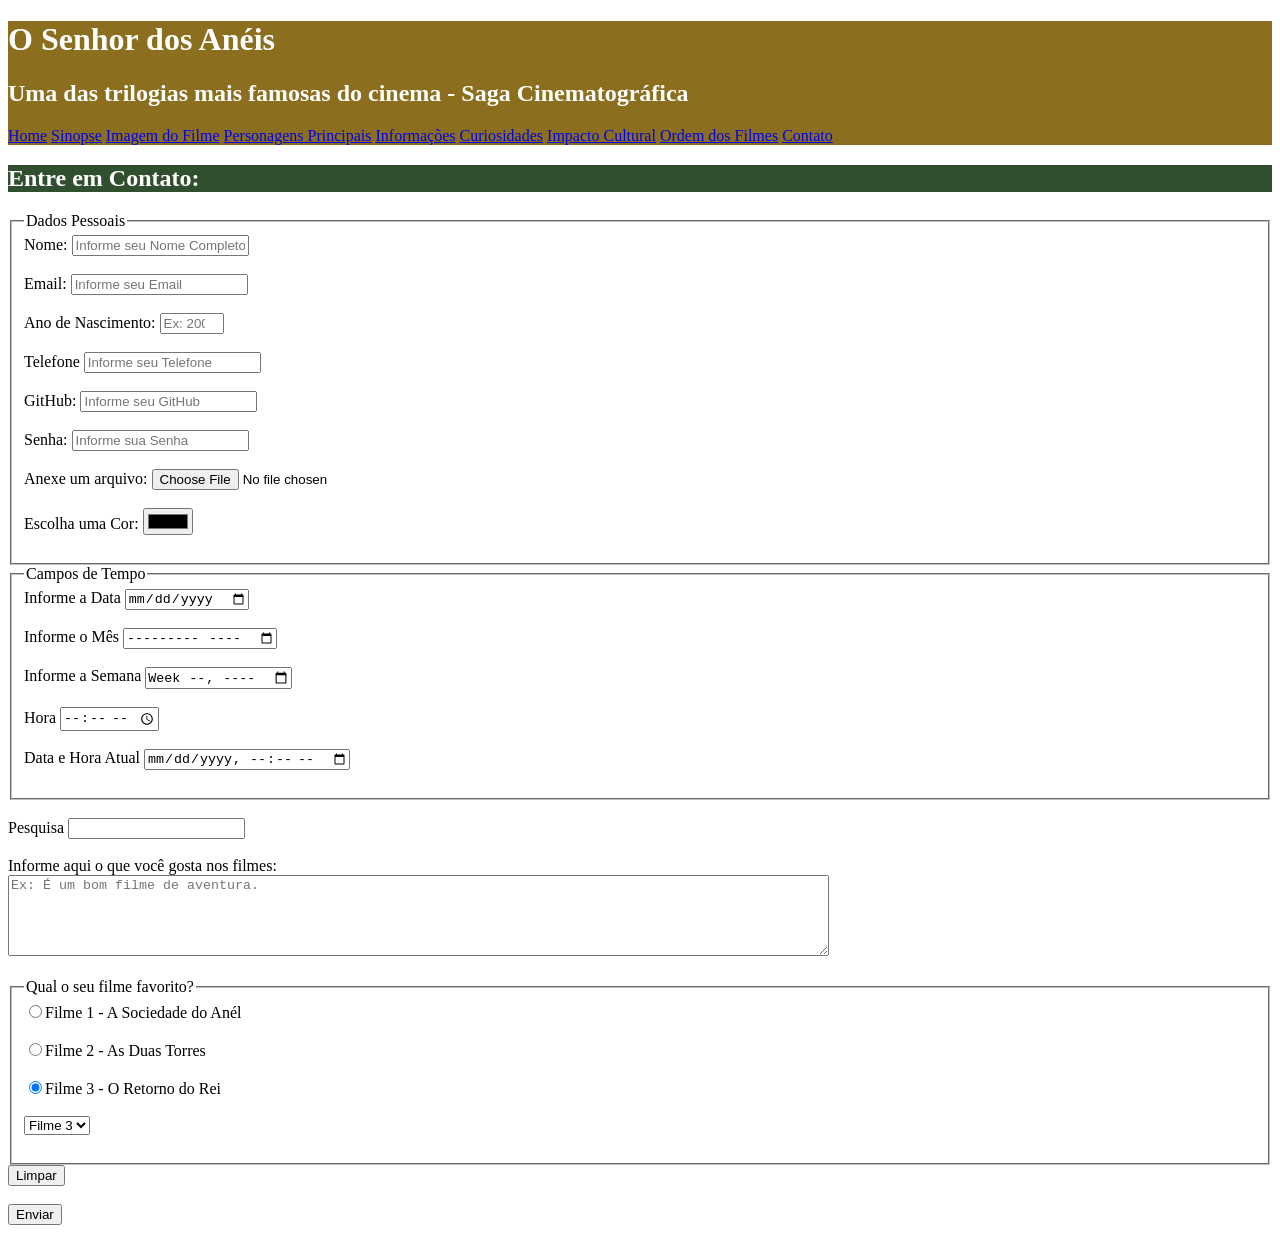
==== Contato.html @ c155bd9f "Inclusão da aba de Contato e suas diversas funcionalidades." ====
<!DOCTYPE html>
</html>
<html>
    <head>
        <title>Filme o Senhor dos Anéis</title>
        <meta charset="utf8">
    <link rel="stylesheet" href="styles.css">
    </head>
    <body>
        <div id="titulo_principal">
        <h1>O Senhor dos Anéis</h1>
        <h2>Uma das trilogias mais famosas do cinema - Saga Cinematográfica</h2>
            <nav>
            <a href="index.html"> Home</a>
            <a href="Sinopse.html">Sinopse</a>
            <a href="Imagem do Filme.html">Imagem do Filme</a>
            <a href="Personagens Principais.html">Personagens Principais</a>
            <a href="Informações.html">Informações</a>
            <a href="Curiosidades.html">Curiosidades</a>
            <a href="Impacto Cutural.html">Impacto Cultural</a>
            <a href="Ordem dos Filmes.html">Ordem dos Filmes</a>
            <a href="Contato.html">Contato</a>
            </nav>
        </div>
                <h2 class="titulo_secundário">Entre em Contato:</h2>
                <form action="processa.php" method="post" autocomplete="off">
                    <fieldset>
                        <legend>Dados Pessoais</legend>
                        <label for="nomepessoa">Nome:</label>
                        <input type="text" name="nomepessoa" id="nomepessoa" minlength="3" maxlength="15" required placeholder="Informe seu Nome Completo"><br><br>

                        <label for="email">Email:</label>
                        <input type="email" name="email" id="email" required placeholder="Informe seu Email"><br><br>
                        
                        <label for="ano">Ano de Nascimento:</label>
                        <input type="number" name="ano" id="ano" max="2026" min="1900" placeholder="Ex: 2000"><br><br>

                        <label for="Telefone">Telefone</label>
                        <input type="tel" name="Telefone" id="Telefone>" placeholder="Informe seu Telefone"><br><br>

                        <label for="GitHub">GitHub:</label>
                        <input type="url" name="GitHub" id="GitHub>" placeholder="Informe seu GitHub"><br><br>

                        <label for="senha">Senha:</label>
                        <input type="password" id="senha" name="senha" placeholder="Informe sua Senha"><br><br>

                        <label for="arquivo">Anexe um arquivo:</label>
                        <input type="file" id="arquivo" name="arquivo"><br><br>

                        <label for="cor">Escolha uma Cor:</label>
                        <input type="color" id="cor" name="cor"><br><br>
                    </fieldset>

                    <fieldset>
                        <legend>Campos de Tempo</legend>

                        <label for="Data">Informe a Data</label>
                        <input type="date" name="Data" id="Data"><br><br>

                        <label for="Mês">Informe o Mês</label>
                        <input type="month" name="Mês" id="Mês"><br><br>

                        <label for="Semana">Informe a Semana</label>    
                        <input type="week" name="Semana" id="Semana"><br><br>

                        <label for="Hora">Hora</label>
                        <input type="time" name="Hora" id="Hora"><br><br>

                        <label for="DataHora">Data e Hora Atual</label>
                        <input type="datetime-local" name="DataHora" id="DataHora"><br><br>
                    </fieldset><br>

                        <label for="pesquisa">Pesquisa</label>
                        <input type="search" id="pesquisa" name="pesquisa"><br><br>

                        <label for="descrição">Informe aqui o que você gosta nos filmes:</label><br>   
                        <textarea cols="100" rows="5" name="descrição" id="descrição" placeholder="Ex: É um bom filme de aventura."></textarea><br><br>

                    <fieldset>
                        <legend>Qual o seu filme favorito?</legend>
                        <label for="Filme1"Filme 1><input type="radio" name="filme" id= "Filme1" value="Filme 1">Filme 1 - A Sociedade do Anél</label><br><br>

                        <label for="Filme3"><input type="radio" name="filme" id= "Filme2" value="Filme 2">Filme 2 - As Duas Torres</label><br><br>

                        <label for="Filme3"><input checked type="radio" name="filme" id= "Filme3" value="Filme 3">Filme 3 - O Retorno do Rei</label><br><br>
                    

                        <select>
                            <option value="Filme 1">Filme 1</option>
                            <option value="Filme 2">Filme 2</option>
                            <option selected value="Filme 3">Filme 3</option>
                        </select><br><br> 
                    </fieldset>

                    <button type="reset">Limpar</button><br><br>

                    <button type="submit">Enviar</button>
                
                </form>
---- styles.css ----
#titulo_principal{
    background-color: #8B6F1E;
    color: white
    }
    .titulo_secundário{
    background-color: #2F4F2F;
    color: white
    }
    .conclusao{
    background-color: #2F4F2F;
    color: white
    }
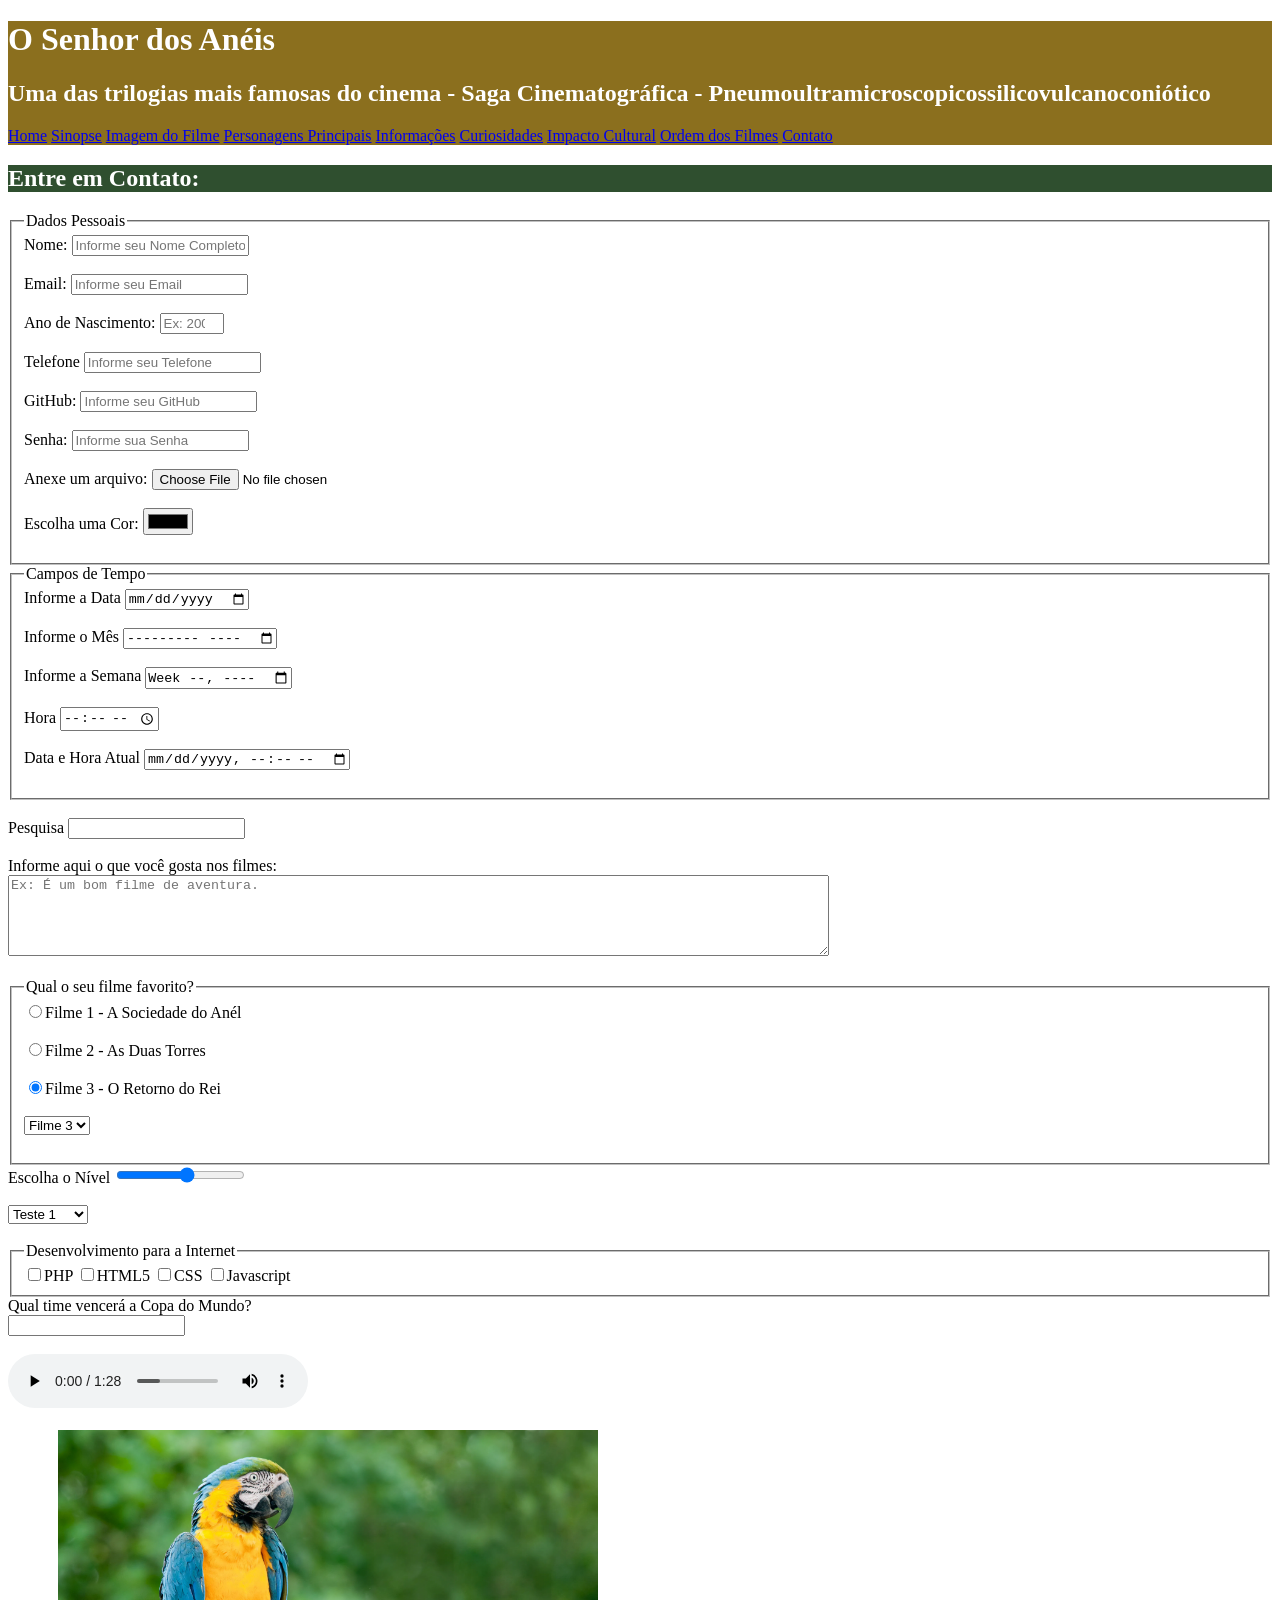
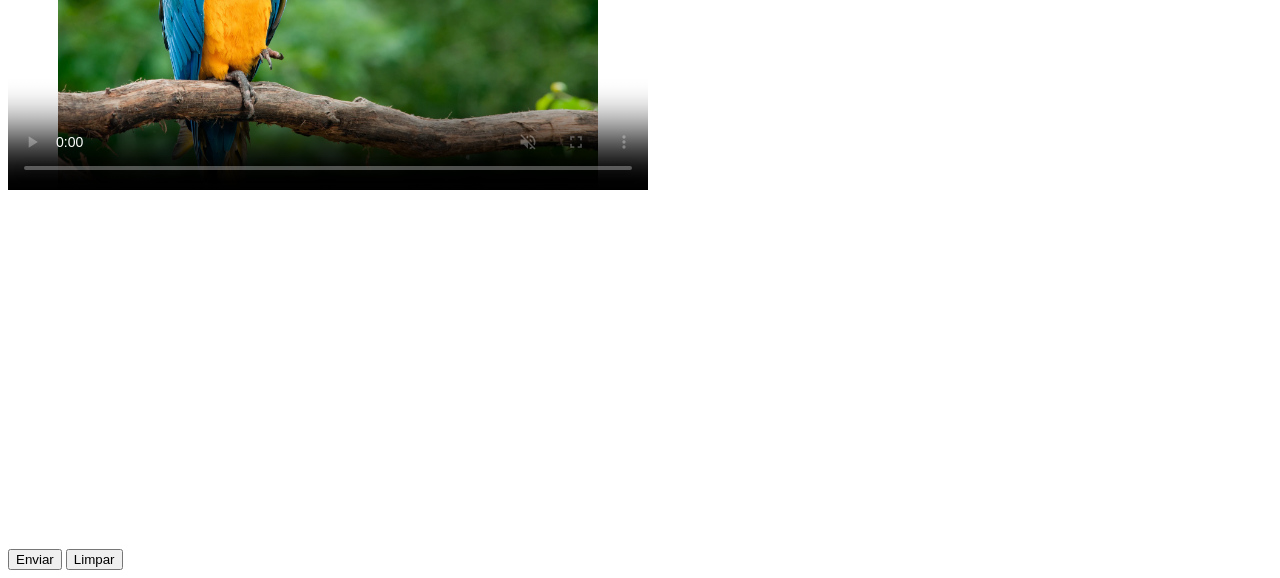
==== commit c980dafc: "Inclusão de vídeos e áudio" ====
--- a/Contato.html
+++ b/Contato.html
@@ -9,11 +9,11 @@
     <body>
         <div id="titulo_principal">
         <h1>O Senhor dos Anéis</h1>
-        <h2>Uma das trilogias mais famosas do cinema - Saga Cinematográfica</h2>
+        <h2>Uma das trilogias mais famosas do cinema - Saga Cinematográfica - Pneumoultramicroscopicossilicovulcanoconiótico</h2>
             <nav>
             <a href="index.html"> Home</a>
             <a href="Sinopse.html">Sinopse</a>
-            <a href="Imagem do Filme.html">Imagem do Filme</a>
+            <a href="Imagem do Filme.html">Imagem do Filme</a>  
             <a href="Personagens Principais.html">Personagens Principais</a>
             <a href="Informações.html">Informações</a>
             <a href="Curiosidades.html">Curiosidades</a>
@@ -92,8 +92,55 @@
                         </select><br><br> 
                     </fieldset>
 
-                    <button type="reset">Limpar</button><br><br>
+                    <label for="nivel">Escolha o Nível</label>
+                    <input type="range" max="10" min="1" id="nivel" name="nivel"><br><br>
+
+                    <select id="lista_suspensa" name="lista">
+                        <optgroup label="Teste de Legenda no ComboBox">
+                            <option value="teste 1">Teste 1</option>
+                            <option value="teste 2">Teste 2</option>
+                            <option value="teste 3">Teste 3</option>
+                        </optgroup>
+                        <optgroup label="Teste de Legenda no ComboBox 2">
+                            <option value="teste 4">Teste 4</option>
+                            <option value="teste 5">Teste 5</option>
+                            <option value="teste 6">Teste 6</option>
+                        </optgroup>
+                    </select><br><br>
+
+                    <fieldset>
+                        <legend>Desenvolvimento para a Internet</legend>
+                            <input type="checkbox" name="php" value="php">PHP
+                            <label><input type="checkbox" name="html5" value="html5">HTML5</label>
+                            <label><input type="checkbox" name="css" value="css">CSS</label>
+                            <label><input type="checkbox" name="js" value="js">Javascript</label>
+                    </fieldset>
+
+                    Qual time vencerá a Copa do Mundo?<br>
+                    <input type="text" id="busca_datalist" list="países">
+
+                    <datalist id="países">
+                        <option>Brasil</option>
+                        <option>França</option>
+                        <option>Argentina</option>
+                        <option>Alemanha</option>
+                        <option>Inglaterra</option>
+                        <option>Espanha</option>
+                    </datalist><br><br>
+
+                    <audio controls autoplay loop>
+                        <source src="audio/musica.mp3" type="audio/mp3">               
+                        Navegador não é compatível para executar o áudio         
+                    </audio><br><br>
+
+                    <video width="640" height="360" controls muted poster="img/arara.png">
+                        <source src="videos/videoteste.mp4" type="video/mp4">
+                    </video><br><br>
+
+                    <iframe width="560" height="315" src="https://www.youtube.com/embed/Tao1LQceLyE?si=XdrCQMGQrHVSDLPb" title="YouTube video player" frameborder="0" allow="accelerometer; autoplay; clipboard-write; encrypted-media; gyroscope; picture-in-picture; web-share" referrerpolicy="strict-origin-when-cross-origin" allowfullscreen></iframe><br><br>
 
                     <button type="submit">Enviar</button>
-                
+                    <button type="reset">Limpar</button>
+
+
                 </form>
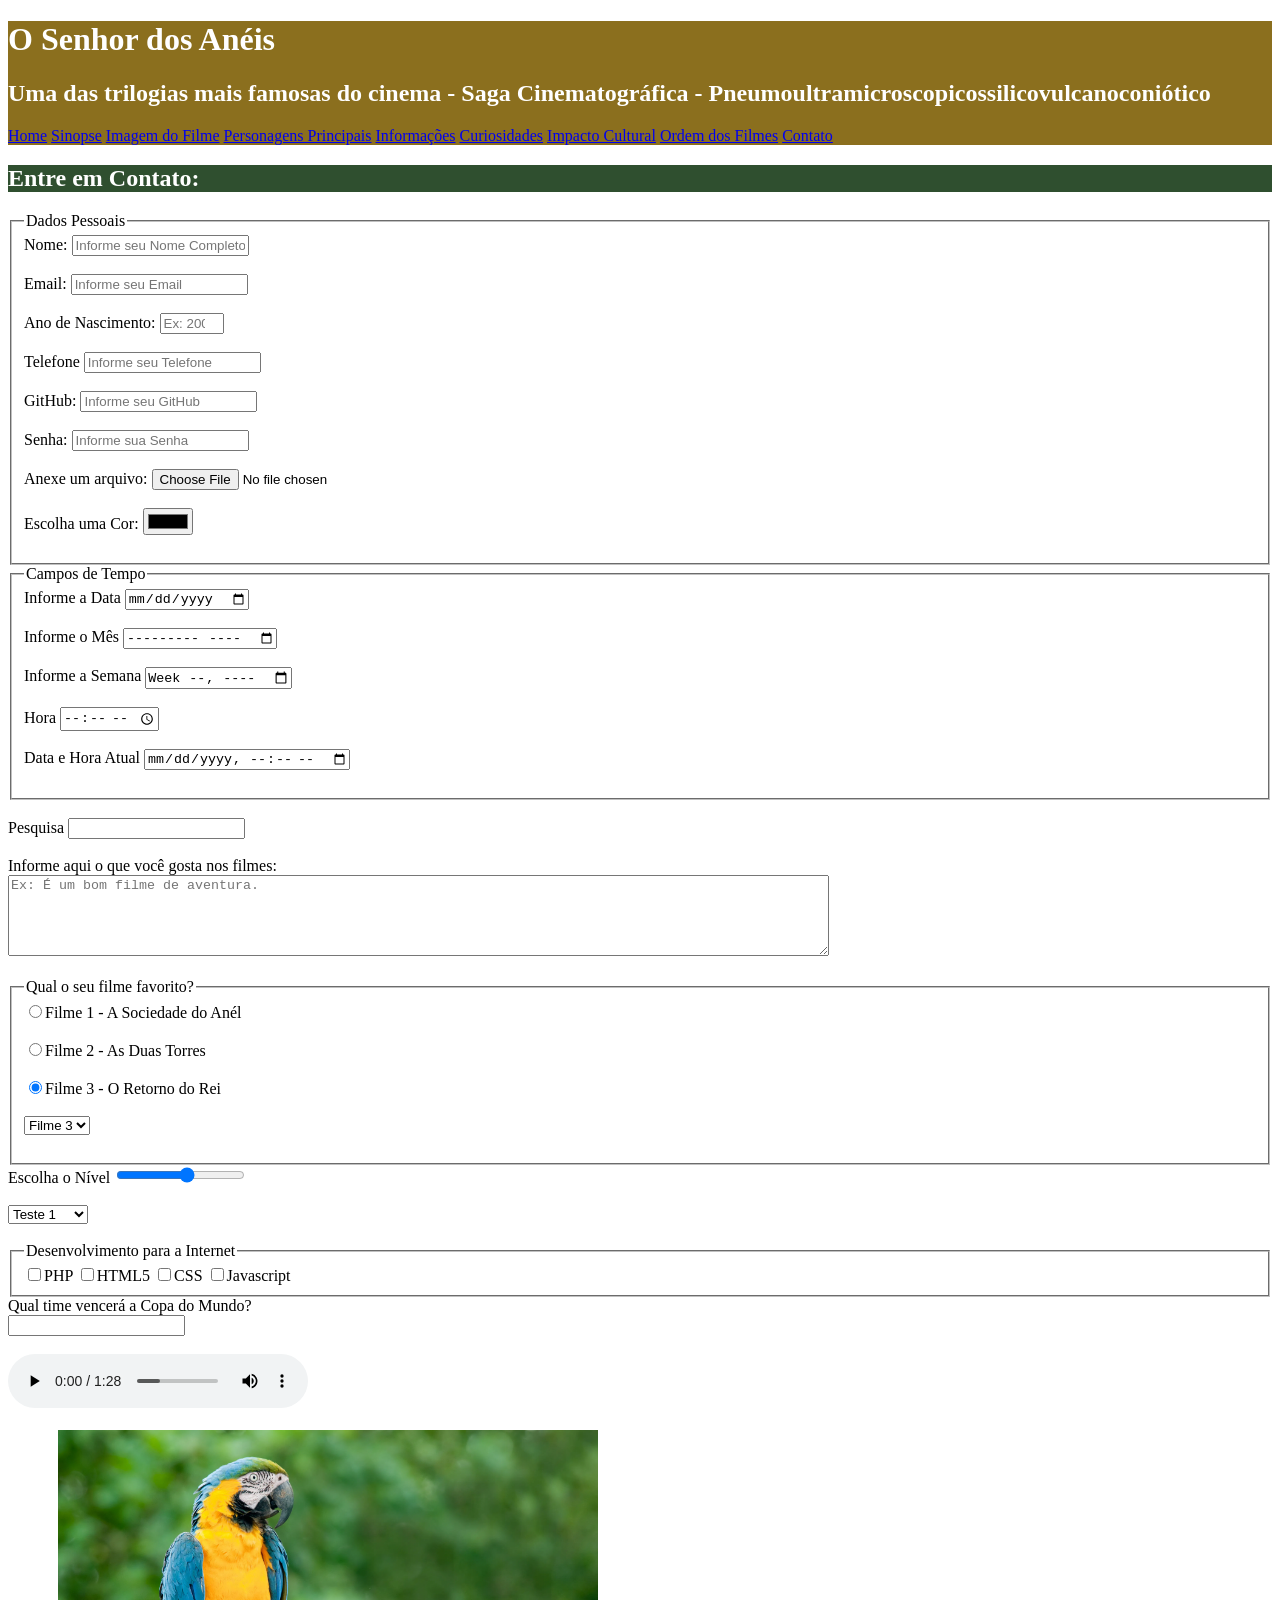
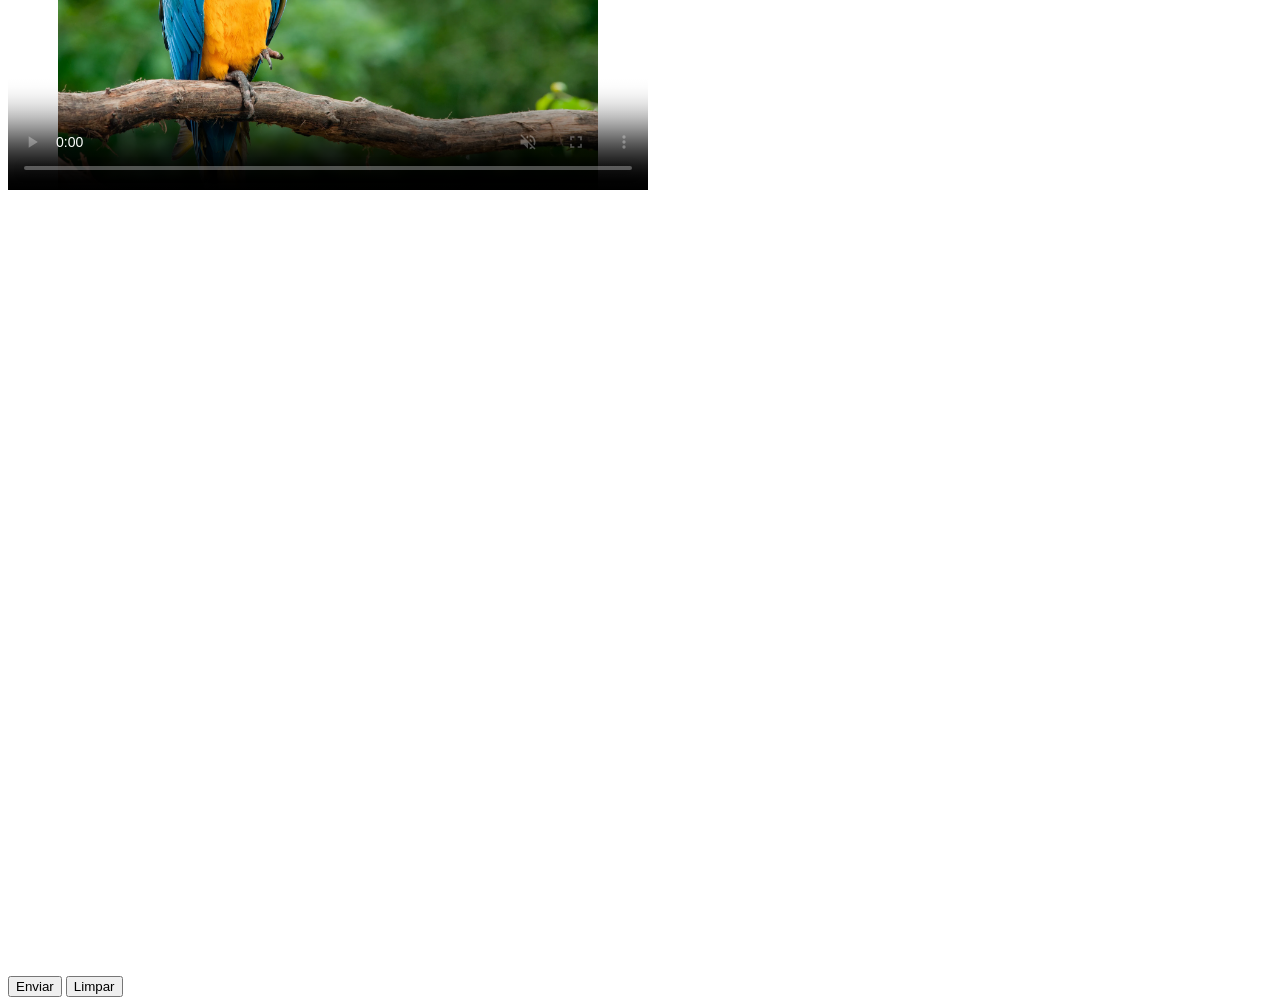
==== commit 38ede96d: "Início da nova página da Terra Média" ====
--- a/Contato.html
+++ b/Contato.html
@@ -1,5 +1,4 @@
 <!DOCTYPE html>
-</html>
 <html>
     <head>
         <title>Filme o Senhor dos Anéis</title>
@@ -137,10 +136,14 @@
                         <source src="videos/videoteste.mp4" type="video/mp4">
                     </video><br><br>
 
-                    <iframe width="560" height="315" src="https://www.youtube.com/embed/Tao1LQceLyE?si=XdrCQMGQrHVSDLPb" title="YouTube video player" frameborder="0" allow="accelerometer; autoplay; clipboard-write; encrypted-media; gyroscope; picture-in-picture; web-share" referrerpolicy="strict-origin-when-cross-origin" allowfullscreen></iframe><br><br>
+                    <iframe width="640" height="360"
+                        src="https://www.youtube.com/embed/Tao1LQceLyE?si=XdrCQMGQrHVSDLPb" title="YouTube video player" frameborder="0" allow="accelerometer; autoplay; clipboard-write; encrypted-media; gyroscope; picture-in-picture; web-share" referrerpolicy="strict-origin-when-cross-origin" allowfullscreen></iframe><br><br>
+
+                    <iframe src="https://www.google.com/maps/embed?pb=!1m18!1m12!1m3!1d3617.49828854108!2d-53.48111392462612!3d-24.949155977871467!2m3!1f0!2f0!3f0!3m2!1i1024!2i768!4f13.1!3m3!1m2!1s0x94f3d15547bda185%3A0xd0cbc7fb7cc4a1a6!2sUNIPAR%20-%20Universidade%20Paranaense%20-%20Cascavel!5e0!3m2!1spt-BR!2sbr!4v1774307375561!5m2!1spt-BR!2sbr" width="640" height="360" style="border:0;" allowfullscreen="" loading="lazy" referrerpolicy="no-referrer-when-downgrade"></iframe><br><br>
 
                     <button type="submit">Enviar</button>
                     <button type="reset">Limpar</button>
 
 
-                </form>+                </form>
+                </html>
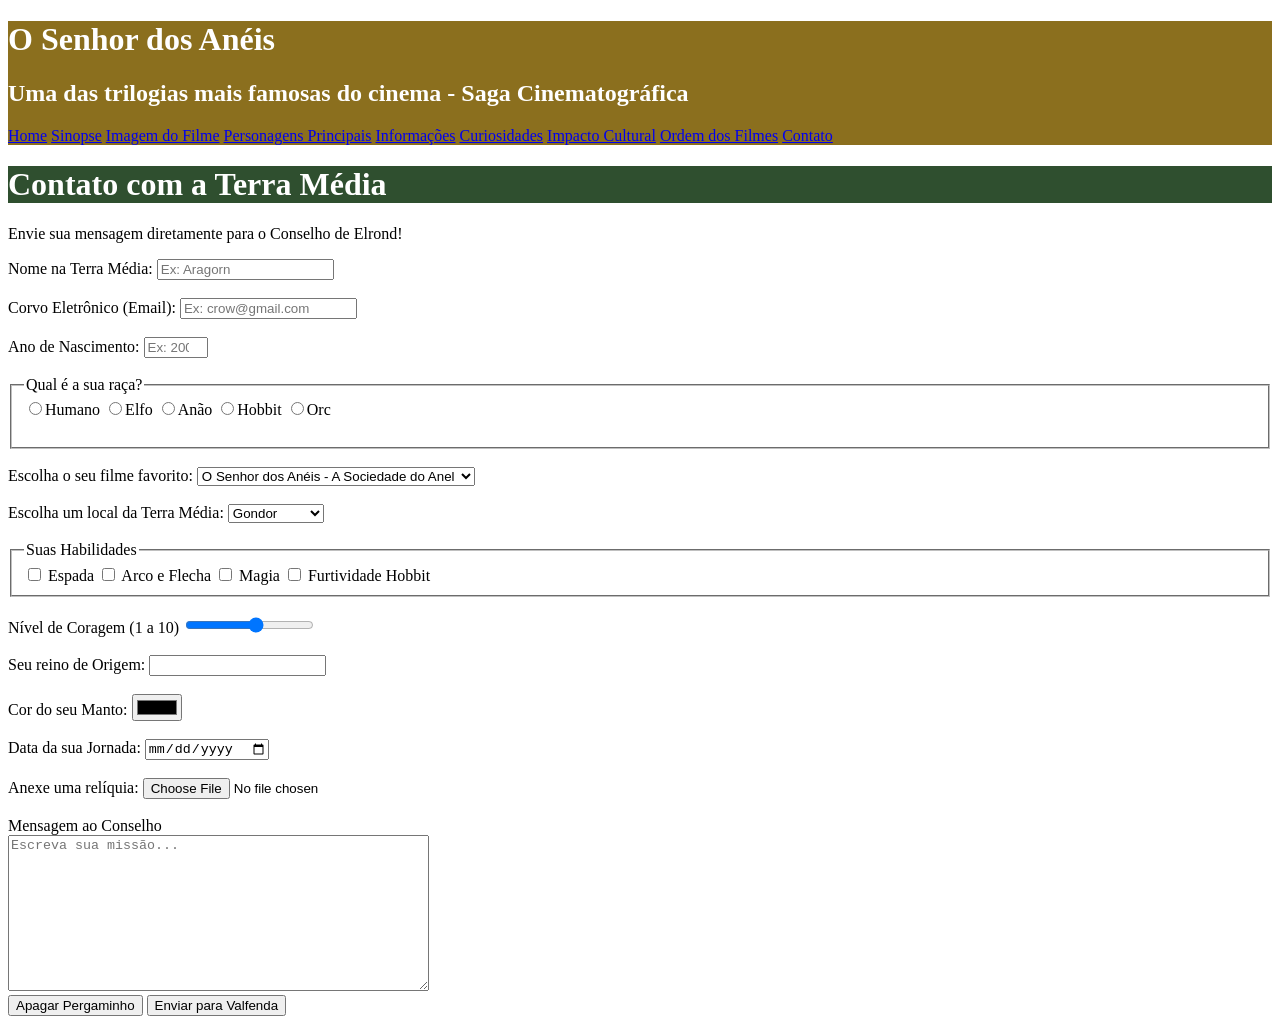
==== commit e1bb30ce: "Inclusão do novo Contato para a Terra Média" ====
--- a/Contato.html
+++ b/Contato.html
@@ -8,7 +8,7 @@
     <body>
         <div id="titulo_principal">
         <h1>O Senhor dos Anéis</h1>
-        <h2>Uma das trilogias mais famosas do cinema - Saga Cinematográfica - Pneumoultramicroscopicossilicovulcanoconiótico</h2>
+        <h2>Uma das trilogias mais famosas do cinema - Saga Cinematográfica</h2>
             <nav>
             <a href="index.html"> Home</a>
             <a href="Sinopse.html">Sinopse</a>
@@ -19,131 +19,94 @@
             <a href="Impacto Cutural.html">Impacto Cultural</a>
             <a href="Ordem dos Filmes.html">Ordem dos Filmes</a>
             <a href="Contato.html">Contato</a>
-            </nav>
-        </div>
-                <h2 class="titulo_secundário">Entre em Contato:</h2>
-                <form action="processa.php" method="post" autocomplete="off">
-                    <fieldset>
-                        <legend>Dados Pessoais</legend>
-                        <label for="nomepessoa">Nome:</label>
-                        <input type="text" name="nomepessoa" id="nomepessoa" minlength="3" maxlength="15" required placeholder="Informe seu Nome Completo"><br><br>
+            </div></nav>
+        <h1 class="titulo_secundário">Contato com a Terra Média</h1>
+        <p>Envie sua mensagem diretamente para o Conselho de Elrond!</p>
 
-                        <label for="email">Email:</label>
-                        <input type="email" name="email" id="email" required placeholder="Informe seu Email"><br><br>
-                        
-                        <label for="ano">Ano de Nascimento:</label>
-                        <input type="number" name="ano" id="ano" max="2026" min="1900" placeholder="Ex: 2000"><br><br>
+            <form action="processa.php" method="get" autocomplete="off">
 
-                        <label for="Telefone">Telefone</label>
-                        <input type="tel" name="Telefone" id="Telefone>" placeholder="Informe seu Telefone"><br><br>
+            <label for="nomepessoa">Nome na Terra Média:</label>
+            <input type="text" name="nomepessoa" id="nomepessoa" minlength="3" maxlength="15" required placeholder="Ex: Aragorn"><br><br>
 
-                        <label for="GitHub">GitHub:</label>
-                        <input type="url" name="GitHub" id="GitHub>" placeholder="Informe seu GitHub"><br><br>
+            <label for="email">Corvo Eletrônico (Email):</label>
+            <input type="email" name="email" id="email" required placeholder="Ex: crow@gmail.com"><br><br>
 
-                        <label for="senha">Senha:</label>
-                        <input type="password" id="senha" name="senha" placeholder="Informe sua Senha"><br><br>
+            <label for="ano">Ano de Nascimento:</label>
+            <input type="number" name="ano" id="ano" max="2026" min="1900" placeholder="Ex: 2000"><br><br>
 
-                        <label for="arquivo">Anexe um arquivo:</label>
-                        <input type="file" id="arquivo" name="arquivo"><br><br>
+            <fieldset>
+                <legend>Qual é a sua raça?</legend>
+                    <label for="humano"Filme 1><input type="radio" name="raça" id= "humano" value="humano">Humano</label>
 
-                        <label for="cor">Escolha uma Cor:</label>
-                        <input type="color" id="cor" name="cor"><br><br>
-                    </fieldset>
+                    <label for="elfo"><input type="radio" name="raça" id= "elfo" value="elfo">Elfo</label>
 
-                    <fieldset>
-                        <legend>Campos de Tempo</legend>
+                    <label for="anão"><input type="radio" name="raça" id= "anão" value="anão">Anão</label>
 
-                        <label for="Data">Informe a Data</label>
-                        <input type="date" name="Data" id="Data"><br><br>
+                    <label for="hobbit"><input type="radio" name="raça" id= "hobbit" value="hobbit">Hobbit</label>
+                    
+                    <label for="orc"><input type="radio" name="raça" id= "orc" value="orc">Orc</label><br><br>
+            </fieldset><br>
+            
+            <label>Escolha o seu filme favorito:
+                <select>
+                    <option value="Filme 1">O Senhor dos Anéis - A Sociedade do Anel</option>
+                    <option value="Filme 2">O Senhor dos Anéis - As Duas Torres</option>
+                    <option value="Filme 3">O Senhor dos Anéis - O Retorno do Rei</option>
+                </select></label><br><br>
 
-                        <label for="Mês">Informe o Mês</label>
-                        <input type="month" name="Mês" id="Mês"><br><br>
+            <label for="lista_suspensa">Escolha um local da Terra Média:</label>
+            <select id="lista_suspensa" name="lista">
+                    <optgroup label="Reino dos Homens">
+                        <option value="gondor">Gondor</option>
+                        <option value="rohan">Rohan</option>
+                    </optgroup>
+                    <optgroup label="Terras Élficas">
+                        <option value="valfenda">Valfenda</option>
+                        <option value="lothlorien">Lothlórien</option>
+                    </optgroup>
+                    <optgroup label="Outros">
+                        <option value="mordor">Mordor</option>
+                        <option value="condado">Condado</option>
+                    </optgroup>
+                </select><br><br>
 
-                        <label for="Semana">Informe a Semana</label>    
-                        <input type="week" name="Semana" id="Semana"><br><br>
+            <fieldset><legend>Suas Habilidades</legend>
+                
+                <input type="checkbox" name="habilidades" value="espada">
+                <label for="espada">Espada</label>
+                <input type="checkbox" name="habilidades" value="arco">
+                <label for="arco">Arco e Flecha</label>
+                <input type="checkbox" name="habilidades" value="magia">
+                <label for="magia">Magia</label>
+                <input type="checkbox" name="habilidades" value="furtividade">
+                <label for="furtividade">Furtividade Hobbit</label>
+            </fieldset><br>
 
-                        <label for="Hora">Hora</label>
-                        <input type="time" name="Hora" id="Hora"><br><br>
+            <label for="coragem">Nível de Coragem (1 a 10)</label>
+            <input type="range" min="1" max="10" name="coragem"><br><br>
 
-                        <label for="DataHora">Data e Hora Atual</label>
-                        <input type="datetime-local" name="DataHora" id="DataHora"><br><br>
-                    </fieldset><br>
-
-                        <label for="pesquisa">Pesquisa</label>
-                        <input type="search" id="pesquisa" name="pesquisa"><br><br>
-
-                        <label for="descrição">Informe aqui o que você gosta nos filmes:</label><br>   
-                        <textarea cols="100" rows="5" name="descrição" id="descrição" placeholder="Ex: É um bom filme de aventura."></textarea><br><br>
-
-                    <fieldset>
-                        <legend>Qual o seu filme favorito?</legend>
-                        <label for="Filme1"Filme 1><input type="radio" name="filme" id= "Filme1" value="Filme 1">Filme 1 - A Sociedade do Anél</label><br><br>
-
-                        <label for="Filme3"><input type="radio" name="filme" id= "Filme2" value="Filme 2">Filme 2 - As Duas Torres</label><br><br>
-
-                        <label for="Filme3"><input checked type="radio" name="filme" id= "Filme3" value="Filme 3">Filme 3 - O Retorno do Rei</label><br><br>
-                    
-
-                        <select>
-                            <option value="Filme 1">Filme 1</option>
-                            <option value="Filme 2">Filme 2</option>
-                            <option selected value="Filme 3">Filme 3</option>
-                        </select><br><br> 
-                    </fieldset>
-
-                    <label for="nivel">Escolha o Nível</label>
-                    <input type="range" max="10" min="1" id="nivel" name="nivel"><br><br>
-
-                    <select id="lista_suspensa" name="lista">
-                        <optgroup label="Teste de Legenda no ComboBox">
-                            <option value="teste 1">Teste 1</option>
-                            <option value="teste 2">Teste 2</option>
-                            <option value="teste 3">Teste 3</option>
-                        </optgroup>
-                        <optgroup label="Teste de Legenda no ComboBox 2">
-                            <option value="teste 4">Teste 4</option>
-                            <option value="teste 5">Teste 5</option>
-                            <option value="teste 6">Teste 6</option>
-                        </optgroup>
-                    </select><br><br>
-
-                    <fieldset>
-                        <legend>Desenvolvimento para a Internet</legend>
-                            <input type="checkbox" name="php" value="php">PHP
-                            <label><input type="checkbox" name="html5" value="html5">HTML5</label>
-                            <label><input type="checkbox" name="css" value="css">CSS</label>
-                            <label><input type="checkbox" name="js" value="js">Javascript</label>
-                    </fieldset>
-
-                    Qual time vencerá a Copa do Mundo?<br>
-                    <input type="text" id="busca_datalist" list="países">
-
-                    <datalist id="países">
-                        <option>Brasil</option>
-                        <option>França</option>
-                        <option>Argentina</option>
-                        <option>Alemanha</option>
-                        <option>Inglaterra</option>
-                        <option>Espanha</option>
+            <label for="origem">Seu reino de Origem:</label>
+                    <input type="text" id="origem" list="regioes">
+                    <datalist id="regioes">
+                        <option>Gondor</option>
+                        <option>Rohan</option>
+                        <option>Mordor</option>
+                        <option>Condado</option>
                     </datalist><br><br>
 
-                    <audio controls autoplay loop>
-                        <source src="audio/musica.mp3" type="audio/mp3">               
-                        Navegador não é compatível para executar o áudio         
-                    </audio><br><br>
+            <label for="cor">Cor do seu Manto:</label>
+            <input type="color" name="cor" id="cor"><br><br>
 
-                    <video width="640" height="360" controls muted poster="img/arara.png">
-                        <source src="videos/videoteste.mp4" type="video/mp4">
-                    </video><br><br>
+            <label for="data">Data da sua Jornada:</label>
+            <input type="date" name="data" id="data"><br><br>
 
-                    <iframe width="640" height="360"
-                        src="https://www.youtube.com/embed/Tao1LQceLyE?si=XdrCQMGQrHVSDLPb" title="YouTube video player" frameborder="0" allow="accelerometer; autoplay; clipboard-write; encrypted-media; gyroscope; picture-in-picture; web-share" referrerpolicy="strict-origin-when-cross-origin" allowfullscreen></iframe><br><br>
+            <label for="reliquia">Anexe uma relíquia:</label>
+            <input type="file" name="reliquia" id="reliquia"><br><br>
 
-                    <iframe src="https://www.google.com/maps/embed?pb=!1m18!1m12!1m3!1d3617.49828854108!2d-53.48111392462612!3d-24.949155977871467!2m3!1f0!2f0!3f0!3m2!1i1024!2i768!4f13.1!3m3!1m2!1s0x94f3d15547bda185%3A0xd0cbc7fb7cc4a1a6!2sUNIPAR%20-%20Universidade%20Paranaense%20-%20Cascavel!5e0!3m2!1spt-BR!2sbr!4v1774307375561!5m2!1spt-BR!2sbr" width="640" height="360" style="border:0;" allowfullscreen="" loading="lazy" referrerpolicy="no-referrer-when-downgrade"></iframe><br><br>
+            <label for="mensagem">Mensagem ao Conselho</label><br>
+            <textarea cols="50" rows="10" name="mensagem" id="mensagem" placeholder="Escreva sua missão..."></textarea><br>
 
-                    <button type="submit">Enviar</button>
-                    <button type="reset">Limpar</button>
-
-
-                </form>
-                </html>+            <button type="reset">Apagar Pergaminho</button>
+            <button type="submit">Enviar para Valfenda</button>        
+        </body>
+</html>
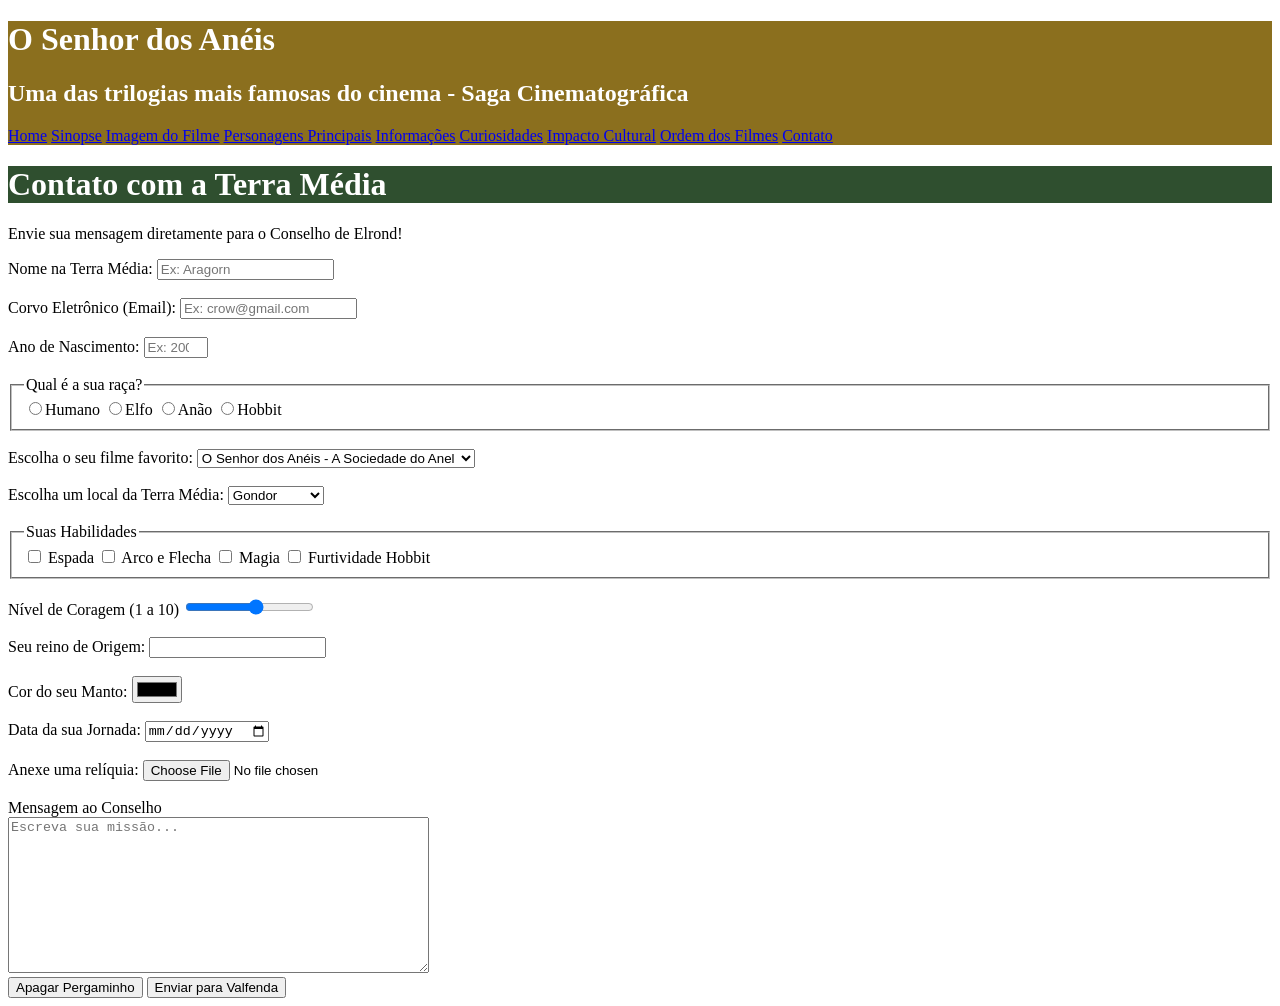
==== commit 6a24fe4d: "Update Contato.html" ====
--- a/Contato.html
+++ b/Contato.html
@@ -37,14 +37,9 @@
             <fieldset>
                 <legend>Qual é a sua raça?</legend>
                     <label for="humano"Filme 1><input type="radio" name="raça" id= "humano" value="humano">Humano</label>
-
                     <label for="elfo"><input type="radio" name="raça" id= "elfo" value="elfo">Elfo</label>
-
                     <label for="anão"><input type="radio" name="raça" id= "anão" value="anão">Anão</label>
-
                     <label for="hobbit"><input type="radio" name="raça" id= "hobbit" value="hobbit">Hobbit</label>
-                    
-                    <label for="orc"><input type="radio" name="raça" id= "orc" value="orc">Orc</label><br><br>
             </fieldset><br>
             
             <label>Escolha o seu filme favorito:
@@ -56,22 +51,22 @@
 
             <label for="lista_suspensa">Escolha um local da Terra Média:</label>
             <select id="lista_suspensa" name="lista">
-                    <optgroup label="Reino dos Homens">
-                        <option value="gondor">Gondor</option>
-                        <option value="rohan">Rohan</option>
-                    </optgroup>
-                    <optgroup label="Terras Élficas">
-                        <option value="valfenda">Valfenda</option>
-                        <option value="lothlorien">Lothlórien</option>
-                    </optgroup>
-                    <optgroup label="Outros">
-                        <option value="mordor">Mordor</option>
-                        <option value="condado">Condado</option>
-                    </optgroup>
-                </select><br><br>
+                <optgroup label="Reino dos Homens">
+                    <option value="gondor">Gondor</option>
+                    <option value="rohan">Rohan</option>
+                </optgroup>
+                <optgroup label="Terras Élficas">
+                    <option value="valfenda">Valfenda</option>
+                    <option value="lothlorien">Lothlórien</option>
+                </optgroup>
+                <optgroup label="Outros">
+                    <option value="mordor">Mordor</option>
+                    <option value="condado">Condado</option>
+                </optgroup>
+            </select><br><br>
 
-            <fieldset><legend>Suas Habilidades</legend>
-                
+            <fieldset>
+                <legend>Suas Habilidades</legend>
                 <input type="checkbox" name="habilidades" value="espada">
                 <label for="espada">Espada</label>
                 <input type="checkbox" name="habilidades" value="arco">
@@ -86,13 +81,13 @@
             <input type="range" min="1" max="10" name="coragem"><br><br>
 
             <label for="origem">Seu reino de Origem:</label>
-                    <input type="text" id="origem" list="regioes">
-                    <datalist id="regioes">
-                        <option>Gondor</option>
-                        <option>Rohan</option>
-                        <option>Mordor</option>
-                        <option>Condado</option>
-                    </datalist><br><br>
+                <input type="text" id="origem" list="regioes">
+                <datalist id="regioes">
+                    <option>Gondor</option>
+                    <option>Rohan</option>
+                    <option>Mordor</option>
+                    <option>Condado</option>
+                </datalist><br><br>
 
             <label for="cor">Cor do seu Manto:</label>
             <input type="color" name="cor" id="cor"><br><br>
--- a/styles.css
+++ b/styles.css
@@ -6,7 +6,9 @@
     background-color: #2F4F2F;
     color: white
     }
-    .conclusao{
-    background-color: #2F4F2F;
-    color: white
+    #layout{
+    display: flex;
+    }
+    .rodape{
+    text-align: center;
     }
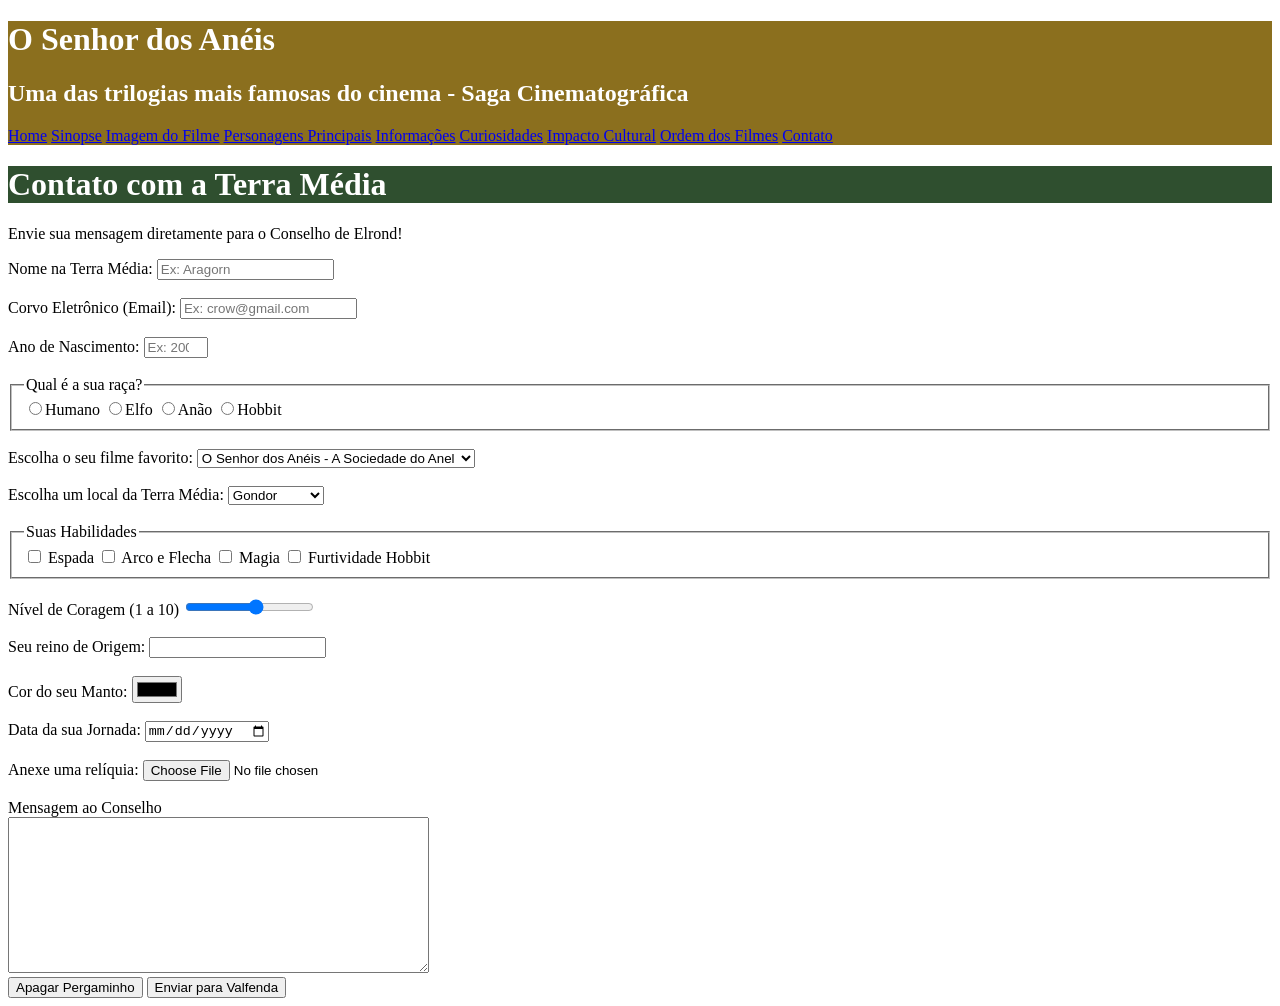
==== commit 8f8a772b: "Atualização" ====
--- a/Contato.html
+++ b/Contato.html
@@ -1,11 +1,12 @@
 <!DOCTYPE html>
 <html>
     <head>
-        <title>Filme o Senhor dos Anéis</title>
+        <title>Contato com a Terra Média</title>
         <meta charset="utf8">
     <link rel="stylesheet" href="styles.css">
     </head>
     <body>
+        <form>
         <div id="titulo_principal">
         <h1>O Senhor dos Anéis</h1>
         <h2>Uma das trilogias mais famosas do cinema - Saga Cinematográfica</h2>
@@ -25,8 +26,8 @@
 
             <form action="processa.php" method="get" autocomplete="off">
 
-            <label for="nomepessoa">Nome na Terra Média:</label>
-            <input type="text" name="nomepessoa" id="nomepessoa" minlength="3" maxlength="15" required placeholder="Ex: Aragorn"><br><br>
+            <label for="nome">Nome na Terra Média:</label>
+            <input type="text" name="nome" id="nome" minlength="3" maxlength="15" required placeholder="Ex: Aragorn"><br><br>
 
             <label for="email">Corvo Eletrônico (Email):</label>
             <input type="email" name="email" id="email" required placeholder="Ex: crow@gmail.com"><br><br>
@@ -36,10 +37,10 @@
 
             <fieldset>
                 <legend>Qual é a sua raça?</legend>
-                    <label for="humano"Filme 1><input type="radio" name="raça" id= "humano" value="humano">Humano</label>
-                    <label for="elfo"><input type="radio" name="raça" id= "elfo" value="elfo">Elfo</label>
-                    <label for="anão"><input type="radio" name="raça" id= "anão" value="anão">Anão</label>
-                    <label for="hobbit"><input type="radio" name="raça" id= "hobbit" value="hobbit">Hobbit</label>
+                    <label for="humano"><input type="radio" name="raca" id= "humano" value="humano">Humano</label>
+                    <label for="elfo"><input type="radio" name="raca" id= "elfo" value="elfo">Elfo</label>
+                    <label for="anão"><input type="radio" name="raca" id= "anão" value="anão">Anão</label>
+                    <label for="hobbit"><input type="radio" name="raca" id= "hobbit" value="hobbit">Hobbit</label>
             </fieldset><br>
             
             <label>Escolha o seu filme favorito:
@@ -49,8 +50,8 @@
                     <option value="Filme 3">O Senhor dos Anéis - O Retorno do Rei</option>
                 </select></label><br><br>
 
-            <label for="lista_suspensa">Escolha um local da Terra Média:</label>
-            <select id="lista_suspensa" name="lista">
+            <label for="cidade">Escolha um local da Terra Média:</label>
+            <select id="cidade" name="cidade">
                 <optgroup label="Reino dos Homens">
                     <option value="gondor">Gondor</option>
                     <option value="rohan">Rohan</option>
@@ -99,9 +100,11 @@
             <input type="file" name="reliquia" id="reliquia"><br><br>
 
             <label for="mensagem">Mensagem ao Conselho</label><br>
-            <textarea cols="50" rows="10" name="mensagem" id="mensagem" placeholder="Escreva sua missão..."></textarea><br>
+            <textarea cols="50" rows="10" name="mensagem" id="mensagem" placeholder="Escreva sua missão...">
+            </textarea><br>
 
             <button type="reset">Apagar Pergaminho</button>
-            <button type="submit">Enviar para Valfenda</button>        
+            <button type="submit">Enviar para Valfenda</button>
+            </form>        
         </body>
 </html>
